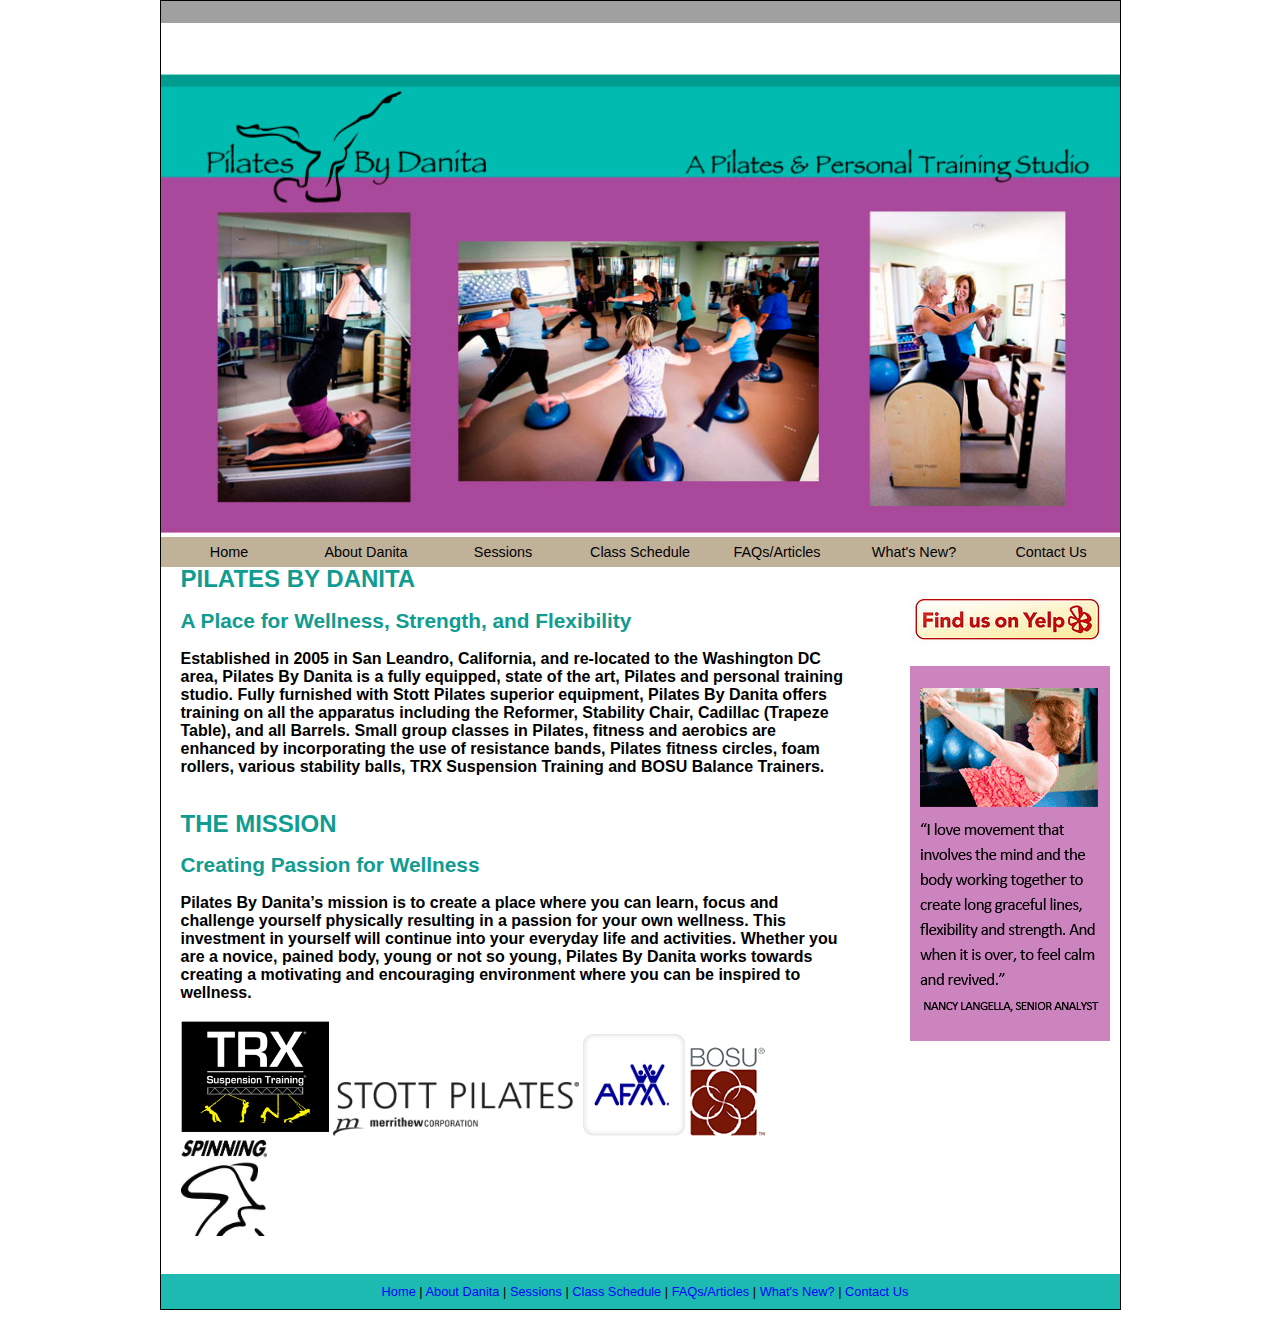
==== index.html @ 330857ef "committing before I get carried away and dont track my changes" ====
<!doctype html>
<html lang="en">
<head>

<script>
    // Google Analytics:  
    (function(i,s,o,g,r,a,m){i['GoogleAnalyticsObject']=r;i[r]=i[r]||function(){
    (i[r].q=i[r].q||[]).push(arguments)},i[r].l=1*new Date();a=s.createElement(o),
    m=s.getElementsByTagName(o)[0];a.async=1;a.src=g;m.parentNode.insertBefore(a,m)
    })(window,document,'script','//www.google-analytics.com/analytics.js','ga');

    ga('create', 'UA-43275667-1', 'pilatesbydanita.com');
    ga('send', 'pageview');
</script>


<meta charset="utf-8">
<meta content="IE=edge,chrome=1" http-equiv="X-UA-Compatible">

<title>Pilates By Danita: Personalized Pilates Instruction in Virginia</title>

<link href="twoColFixRtHdr.css" rel="stylesheet" type="text/css" /><!--[if IE 5]>
<style type="text/css"> 
/* place css box model fixes for IE 5* in this conditional comment */
.twoColFixRtHdr #sidebar1 { width: 220px; }
</style>
<![endif]--><!--[if IE]>
<style type="text/css"> 
/* place css fixes for all versions of IE in this conditional comment */
.twoColFixRtHdr #sidebar1 { padding-top: 30px; }
.twoColFixRtHdr #mainContent { zoom: 1; }
/* the above proprietary zoom property gives IE the hasLayout it needs to avoid several bugs */
</style>
<![endif]-->
<script src="SpryAssets/SpryMenuBar.js" type="text/javascript"></script>
<link href="SpryAssets/SpryMenuBarHorizontal.css" rel="stylesheet" type="text/css" />
<style type="text/css">
<!--
a:link {
	text-decoration: none;
	color: #00F;
}
a:visited {
	text-decoration: none;
	color: #90F;
}
a:hover {
	text-decoration: none;
	color: #C6C;
}
a:active {
	text-decoration: none;
	color: #00F;
}
-->
</style>
<meta name="Description" content="Pilates By Danita is a private Pilates and personal training  studio offering individualized Pilates training on all the classical apparatus as well as small group mat classes. Aerobics and fitness classes round out the options offered at this intimate studio." />
</head>

<body class="twoColFixRtHdr">

<div id="container">
  <div id="header"><img src="assets/graytophead.png" width="959" height="22" alt="gray top head" /><br />
  <img src="assets/whitetophead.png" width="959" height="43" alt="white head" /><img src="assets/header.jpg" width="959" height="459" alt="Header" /></div>
<ul id="MenuBar1" class="MenuBarHorizontal">
      <li><a href="index.html">Home</a>      </li>
      <li><a href="about.html">About Danita</a></li>
      <li><a href="sessions.html">Sessions</a>      </li>
      <li><a href="schedule.html">Class Schedule</a></li>
      <li><a href="faqs.html">FAQs/Articles</a></li>
    <li><a href="whatsNew.html">What's New?</a></li>
<li><a href="Feedback.html">Contact Us</a></li>
</ul>
  <div id="sidebar1">
    <p><a href="http://www.yelp.com/biz/pilates-by-danita-san-leandro"><img src="assets/yelp.jpg" width="196" height="53" alt="yelp" /></a></p>
    <p><img src="assets/square.png" alt="Nancy testimonial" width="200" height="375" /><br />
    </p>
</div>
    <!-- end #sidebar1 -->
  <div id="mainContent">
    <h1 id="mainContent">PILATES BY DANITA</h1>
    <h2>A Place for Wellness, Strength, and Flexibility</h2>
<p>Established in 2005 in San Leandro, California, and re-located to the Washington DC area, Pilates By Danita is a fully equipped, state of the art, Pilates and personal training studio. Fully furnished with Stott Pilates superior equipment, Pilates By Danita offers training on all the apparatus including the Reformer, Stability Chair, Cadillac (Trapeze Table), and all Barrels.  Small group classes in Pilates, fitness and aerobics are enhanced by incorporating the use of resistance bands, Pilates fitness circles, foam rollers, various stability balls, TRX Suspension Training and BOSU Balance Trainers.</p>
<h1 id="mainContent">THE MISSION</h1>
    <h2>Creating Passion for Wellness</h2>
    <p>Pilates By Danita’s mission is to create a place where you can learn, focus and challenge yourself physically resulting in a passion for your own wellness. This investment in yourself will continue into your everyday life and activities. Whether you are a novice, pained body, young or not so young, Pilates By Danita works towards creating a motivating and encouraging environment where you can be inspired to wellness.</p>
    <p><img src="assets/TRX.gif" width="148" height="118" alt="trx logo" /> <img src="assets/SPI-logo_black.jpg" width="246" height="54" alt="stott logo" /> <img src="assets/afaa-logo.png" width="102" height="102" alt="AFAA logo" /> <img src="assets/BOSUlogo_75.gif" width="75" height="89" alt="bosu logo" /><img src="assets/SpinTypeLogo.jpeg" width="86" height="96" alt="Spinning Logo" /></p>
  <!-- end #mainContent --></div>
	<!-- This clearing element should immediately follow the #mainContent div in order to force the #container div to contain all child floats --><br class="clearfloat" />
  <div id="footer">
    <p><a href="index.html">Home</a> | <a href="about.html">About Danita</a> |<a href="sessions.html"> Sessions</a> |<a href="schedule.html"> Class Schedule</a> | <a href="faqs.html">FAQs/Articles</a> |<a href="whatsNew.html"> What's New?</a> | <a href="Feedback.html">Contact Us</a></p>
  <!-- end #footer --></div>
<!-- end #container --></div>
<br />
<script type="text/javascript">
<!--
var MenuBar1 = new Spry.Widget.MenuBar("MenuBar1", {imgDown:"SpryAssets/SpryMenuBarDownHover.gif", imgRight:"SpryAssets/SpryMenuBarRightHover.gif"});
//-->
</script>
</body>
</html>
---- twoColFixRtHdr.css ----
@charset "UTF-8";
body  {
	background: #FFF;
	margin: 0; /* it's good practice to zero the margin and padding of the body element to account for differing browser defaults */
	padding: 0; /* this centers the container in IE 5* browsers. The text is then set to the left aligned default in the #container selector */
	color: #000000;
	font-family: Calibri, Helvetica, sans-serif;
	font-size: 100%;
	border-width: thin;
}
.twoColFixRtHdr #container {
	width: 959px;  /* using 20px less than a full 800px width allows for browser chrome and avoids a horizontal scroll bar */
	background: #FFFFFF;
	margin: 0 auto; /* this overrides the text-align: center on the body element. */
	text-align: left;
	border: 1px solid #000;
} 
.twoColFixRtHdr #header {
	padding: 0;  /* this padding matches the left alignment of the elements in the divs that appear beneath it. If an image is used in the #header instead of text, you may want to remove the padding. */
} 
.twoColFixRtHdr #navBar{
	background: #C3A68A;
	padding: 0;
	margin: 0px;
}
.twoColFixRtHdr #sidebar1 {
	float: right; /* since this element is floated, a width must be given */
	width: 200px; /* the actual width of this div, in standards-compliant browsers, or standards mode in Internet Explorer will include the padding and border in addition to the width */
	background: #FFF; /* the background color will be displayed for the length of the content in the column, but no further */
	padding: 10px 10px;
	color: #000;
}
.twoColFixRtHdr #sidebar p {
	font-size: 0.8em;
	line-height: 1.5;
}
.twoColFixRtHdr #mainContent {
	margin: 0 250px 0 0; /* the right margin on this div element creates the column down the right side of the page - no matter how much content the sidebar1 div contains, the column space will remain. You can remove this margin if you want the #mainContent div's text to fill the #sidebar1 space when the content in #sidebar1 ends. */
	padding: 0 20px; /* remember that padding is the space inside the div box and margin is the space outside the div box */
	font-weight: bold;
} 
.twoColFixRtHdr #mainContent h1{
	text-transform: capitalize;
	color: #109C91;
	padding-left: 0px;
	font-size: 1.5em;
	line-height: 1;
	padding-top: 20px;
}
.twoColFixRtHdr #mainContent h2  {
	color: #109C91;
	font-size: 1.3em;
}
.twoColFixRtHdr #footer {
	padding: 0 10px 0 20px; /* this padding matches the left alignment of the elements in the divs that appear above it. */
	background:#1CBAB0;
} 
.twoColFixRtHdr #footer p {
	margin: 0; /* zeroing the margins of the first element in the footer will avoid the possibility of margin collapse - a space between divs */
	padding: 10px 0; /* padding on this element will create space, just as the the margin would have, without the margin collapse issue */
	text-align: center;
	font-size: 0.8em;
}
.fltrt { /* this class can be used to float an element right in your page. The floated element must precede the element it should be next to on the page. */
	float: right;
	margin-left: 8px;
}
.fltlft { /* this class can be used to float an element left in your page */
	float: left;
	margin-right: 8px;
}
.clearfloat { /* this class should be placed on a div or break element and should be the final element before the close of a container that should fully contain a float */
	clear:both;
    height:0;
    font-size: 1px;
    line-height: 0px;
}
.name {
	text-align: right;
}
---- SpryAssets/SpryMenuBarHorizontal.css ----
@charset "UTF-8";

/* SpryMenuBarHorizontal.css - version 0.6 - Spry Pre-Release 1.6.1 */

/* Copyright (c) 2006. Adobe Systems Incorporated. All rights reserved. */

/*******************************************************************************

 LAYOUT INFORMATION: describes box model, positioning, z-order

 *******************************************************************************/

/* The outermost container of the Menu Bar, an auto width box with no margin or padding */
ul.MenuBarHorizontal
{
	margin: 0;
	padding: 0;
	list-style-type: none;
	font-size: 100%;
	cursor: default;
	width: 959px;
}
/* Set the active Menu Bar with this class, currently setting z-index to accomodate IE rendering bug: http://therealcrisp.xs4all.nl/meuk/IE-zindexbug.html */
ul.MenuBarActive
{
	z-index: 1000;
}
/* Menu item containers, position children relative to this container and are a fixed width */
ul.MenuBarHorizontal li
{
	margin: 0;
	padding: 0;
	list-style-type: none;
	font-size: 90%;
	position: relative;
	text-align: center;
	cursor: pointer;
	width: 137px;
	float: left;
}
/* Submenus should appear below their parent (top: 0) with a higher z-index, but they are initially off the left side of the screen (-1000em) */
ul.MenuBarHorizontal ul
{
	margin: 0;
	padding: 0;
	list-style-type: none;
	font-size: 100%;
	z-index: 1020;
	cursor: default;
	width: 8.2em;
	position: absolute;
	left: -1000em;
}
/* Submenu that is showing with class designation MenuBarSubmenuVisible, we set left to auto so it comes onto the screen below its parent menu item */
ul.MenuBarHorizontal ul.MenuBarSubmenuVisible
{
	left: auto;
}
/* Menu item containers are same fixed width as parent */
ul.MenuBarHorizontal ul li
{
	width: 8.5em;
}
/* Submenus should appear slightly overlapping to the right (95%) and up (-5%) */
ul.MenuBarHorizontal ul ul
{
	position: absolute;
	margin: -5% 0 0 95%;
}
/* Submenu that is showing with class designation MenuBarSubmenuVisible, we set left to 0 so it comes onto the screen */
ul.MenuBarHorizontal ul.MenuBarSubmenuVisible ul.MenuBarSubmenuVisible
{
	left: auto;
	top: 0;
}

/*******************************************************************************

 DESIGN INFORMATION: describes color scheme, borders, fonts

 *******************************************************************************/

/* Submenu containers have borders on all sides */
ul.MenuBarHorizontal ul
{
	border: 1px solid #c0b199;
}
/* Menu items are a light gray block with padding and no text decoration */
ul.MenuBarHorizontal a
{
	display: block;
	cursor: pointer;
	background-color: #c0b199;
	padding: 0.5em 0.75em;
	color: #000;
	text-decoration: none;
}
/* Menu items that have mouse over or focus have a blue background and white text */
ul.MenuBarHorizontal a:hover, ul.MenuBarHorizontal a:focus
{
	background-color: #c0b199;
	color: #FFF;
}
/* Menu items that are open with submenus are set to MenuBarItemHover with a blue background and white text */
ul.MenuBarHorizontal a.MenuBarItemHover, ul.MenuBarHorizontal a.MenuBarItemSubmenuHover, ul.MenuBarHorizontal a.MenuBarSubmenuVisible
{
	background-color: #c0b199;
	color: #FFF;
}

/*******************************************************************************

 SUBMENU INDICATION: styles if there is a submenu under a given menu item

 *******************************************************************************/

/* Menu items that have a submenu have the class designation MenuBarItemSubmenu and are set to use a background image positioned on the far left (95%) and centered vertically (50%) */
ul.MenuBarHorizontal a.MenuBarItemSubmenu
{
	background-image: url(SpryMenuBarDown.gif);
	background-repeat: no-repeat;
	background-position: 95% 50%;
}
/* Menu items that have a submenu have the class designation MenuBarItemSubmenu and are set to use a background image positioned on the far left (95%) and centered vertically (50%) */
ul.MenuBarHorizontal ul a.MenuBarItemSubmenu
{
	background-image: url(SpryMenuBarRight.gif);
	background-repeat: no-repeat;
	background-position: 95% 50%;
}
/* Menu items that are open with submenus have the class designation MenuBarItemSubmenuHover and are set to use a "hover" background image positioned on the far left (95%) and centered vertically (50%) */
ul.MenuBarHorizontal a.MenuBarItemSubmenuHover
{
	background-image: url(SpryMenuBarDownHover.gif);
	background-repeat: no-repeat;
	background-position: 95% 50%;
}
/* Menu items that are open with submenus have the class designation MenuBarItemSubmenuHover and are set to use a "hover" background image positioned on the far left (95%) and centered vertically (50%) */
ul.MenuBarHorizontal ul a.MenuBarItemSubmenuHover
{
	background-image: url(SpryMenuBarRightHover.gif);
	background-repeat: no-repeat;
	background-position: 95% 50%;
}

/*******************************************************************************

 BROWSER HACKS: the hacks below should not be changed unless you are an expert

 *******************************************************************************/

/* HACK FOR IE: to make sure the sub menus show above form controls, we underlay each submenu with an iframe */
ul.MenuBarHorizontal iframe
{
	position: absolute;
	z-index: 1010;
	filter:alpha(opacity:0.1);
}
/* HACK FOR IE: to stabilize appearance of menu items; the slash in float is to keep IE 5.0 from parsing */
@media screen, projection
{
	ul.MenuBarHorizontal li.MenuBarItemIE
	{
		display: inline;
		f\loat: left;
		background: #FFF;
	}
}
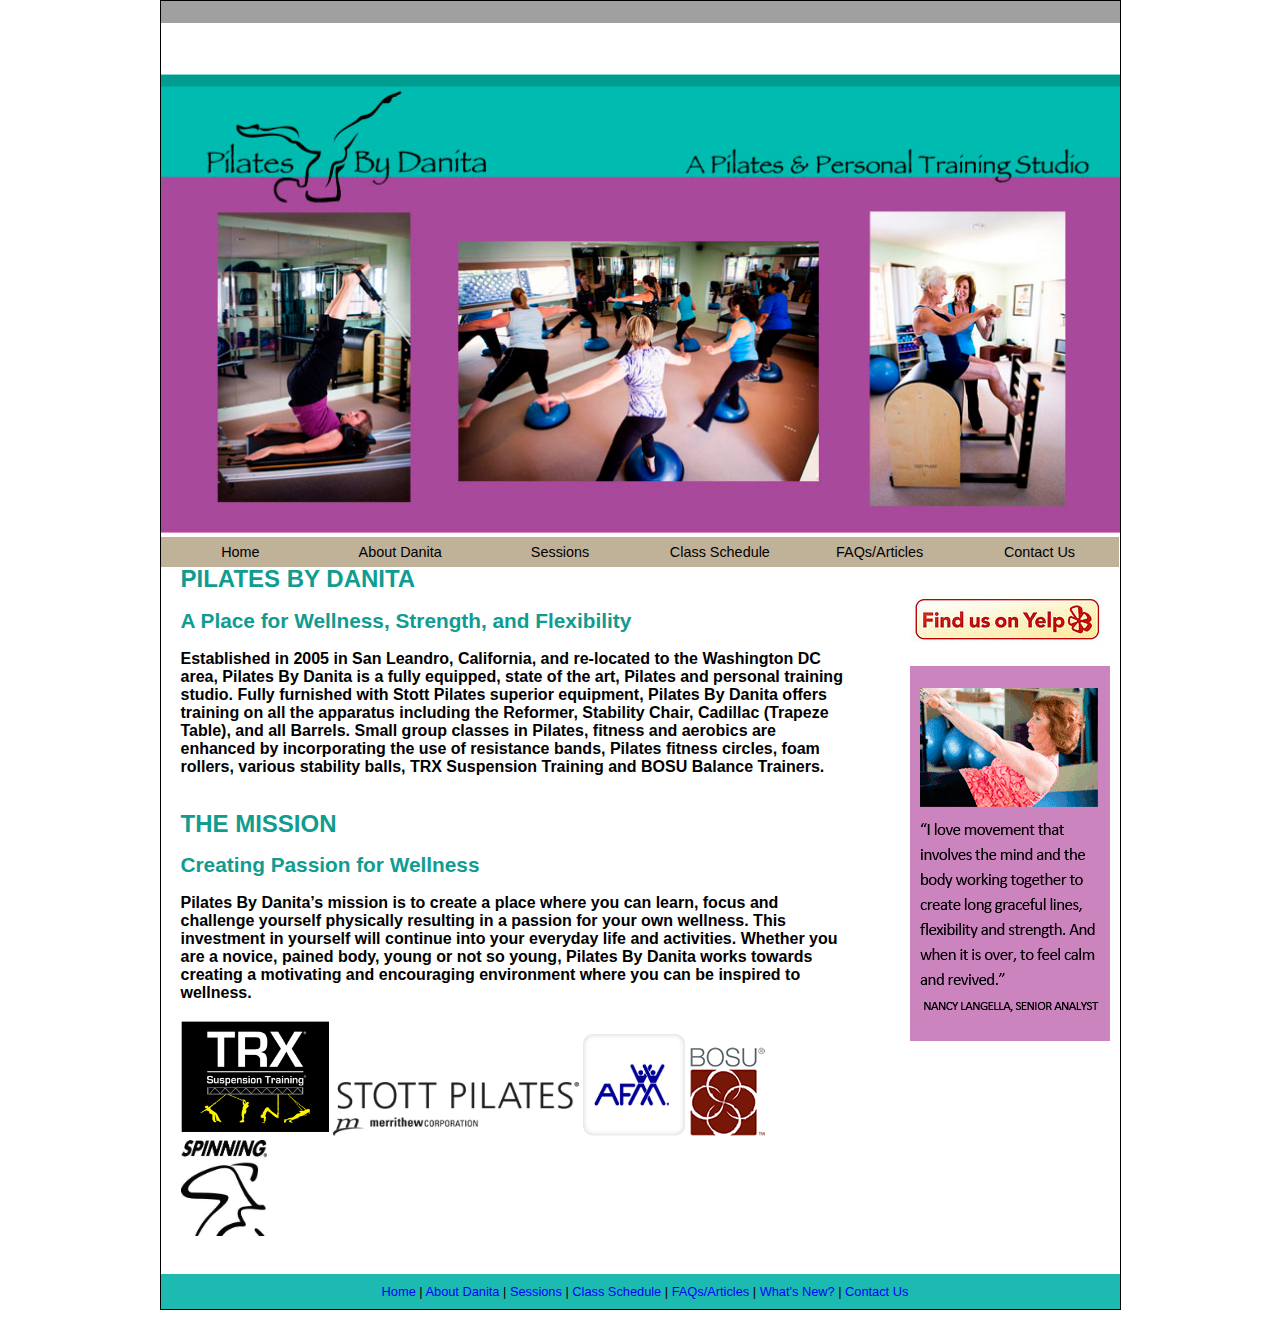
==== commit c8667e99: "some modifications that weren't commited last time editing" ====
--- a/index.html
+++ b/index.html
@@ -3,7 +3,7 @@
 <head>
 
 <script>
-    // Google Analytics:  
+    // Google Analytics:
     (function(i,s,o,g,r,a,m){i['GoogleAnalyticsObject']=r;i[r]=i[r]||function(){
     (i[r].q=i[r].q||[]).push(arguments)},i[r].l=1*new Date();a=s.createElement(o),
     m=s.getElementsByTagName(o)[0];a.async=1;a.src=g;m.parentNode.insertBefore(a,m)
@@ -18,14 +18,15 @@
 <meta content="IE=edge,chrome=1" http-equiv="X-UA-Compatible">
 
 <title>Pilates By Danita: Personalized Pilates Instruction in Virginia</title>
+<meta name="description" content="Danita's Pilates instruction uses unique and personalized training programs for individual clients, with a special emphasis on their specific needs and abilities.">
 
 <link href="twoColFixRtHdr.css" rel="stylesheet" type="text/css" /><!--[if IE 5]>
-<style type="text/css"> 
+<style type="text/css">
 /* place css box model fixes for IE 5* in this conditional comment */
 .twoColFixRtHdr #sidebar1 { width: 220px; }
 </style>
 <![endif]--><!--[if IE]>
-<style type="text/css"> 
+<style type="text/css">
 /* place css fixes for all versions of IE in this conditional comment */
 .twoColFixRtHdr #sidebar1 { padding-top: 30px; }
 .twoColFixRtHdr #mainContent { zoom: 1; }
@@ -62,15 +63,17 @@
 <div id="container">
   <div id="header"><img src="assets/graytophead.png" width="959" height="22" alt="gray top head" /><br />
   <img src="assets/whitetophead.png" width="959" height="43" alt="white head" /><img src="assets/header.jpg" width="959" height="459" alt="Header" /></div>
+
 <ul id="MenuBar1" class="MenuBarHorizontal">
-      <li><a href="index.html">Home</a>      </li>
-      <li><a href="about.html">About Danita</a></li>
-      <li><a href="sessions.html">Sessions</a>      </li>
-      <li><a href="schedule.html">Class Schedule</a></li>
-      <li><a href="faqs.html">FAQs/Articles</a></li>
-    <li><a href="whatsNew.html">What's New?</a></li>
-<li><a href="Feedback.html">Contact Us</a></li>
+    <li><a href="index.html">Home</a></li>
+    <li><a href="about.html">About Danita</a></li>
+    <li><a href="sessions.html">Sessions</a></li>
+    <li><a href="schedule.html">Class Schedule</a></li>
+    <li><a href="faqs.html">FAQs/Articles</a></li>
+    <li><a href="Feedback.html">Contact Us</a></li>
+    <!--<li><a href="whatsNew.html">What's New?</a></li>-->
 </ul>
+
   <div id="sidebar1">
     <p><a href="http://www.yelp.com/biz/pilates-by-danita-san-leandro"><img src="assets/yelp.jpg" width="196" height="53" alt="yelp" /></a></p>
     <p><img src="assets/square.png" alt="Nancy testimonial" width="200" height="375" /><br />
--- a/SpryAssets/SpryMenuBarHorizontal.css
+++ b/SpryAssets/SpryMenuBarHorizontal.css
@@ -35,7 +35,7 @@
 	position: relative;
 	text-align: center;
 	cursor: pointer;
-	width: 137px;
+	width: 16.666%;
 	float: left;
 }
 /* Submenus should appear below their parent (top: 0) with a higher z-index, but they are initially off the left side of the screen (-1000em) */
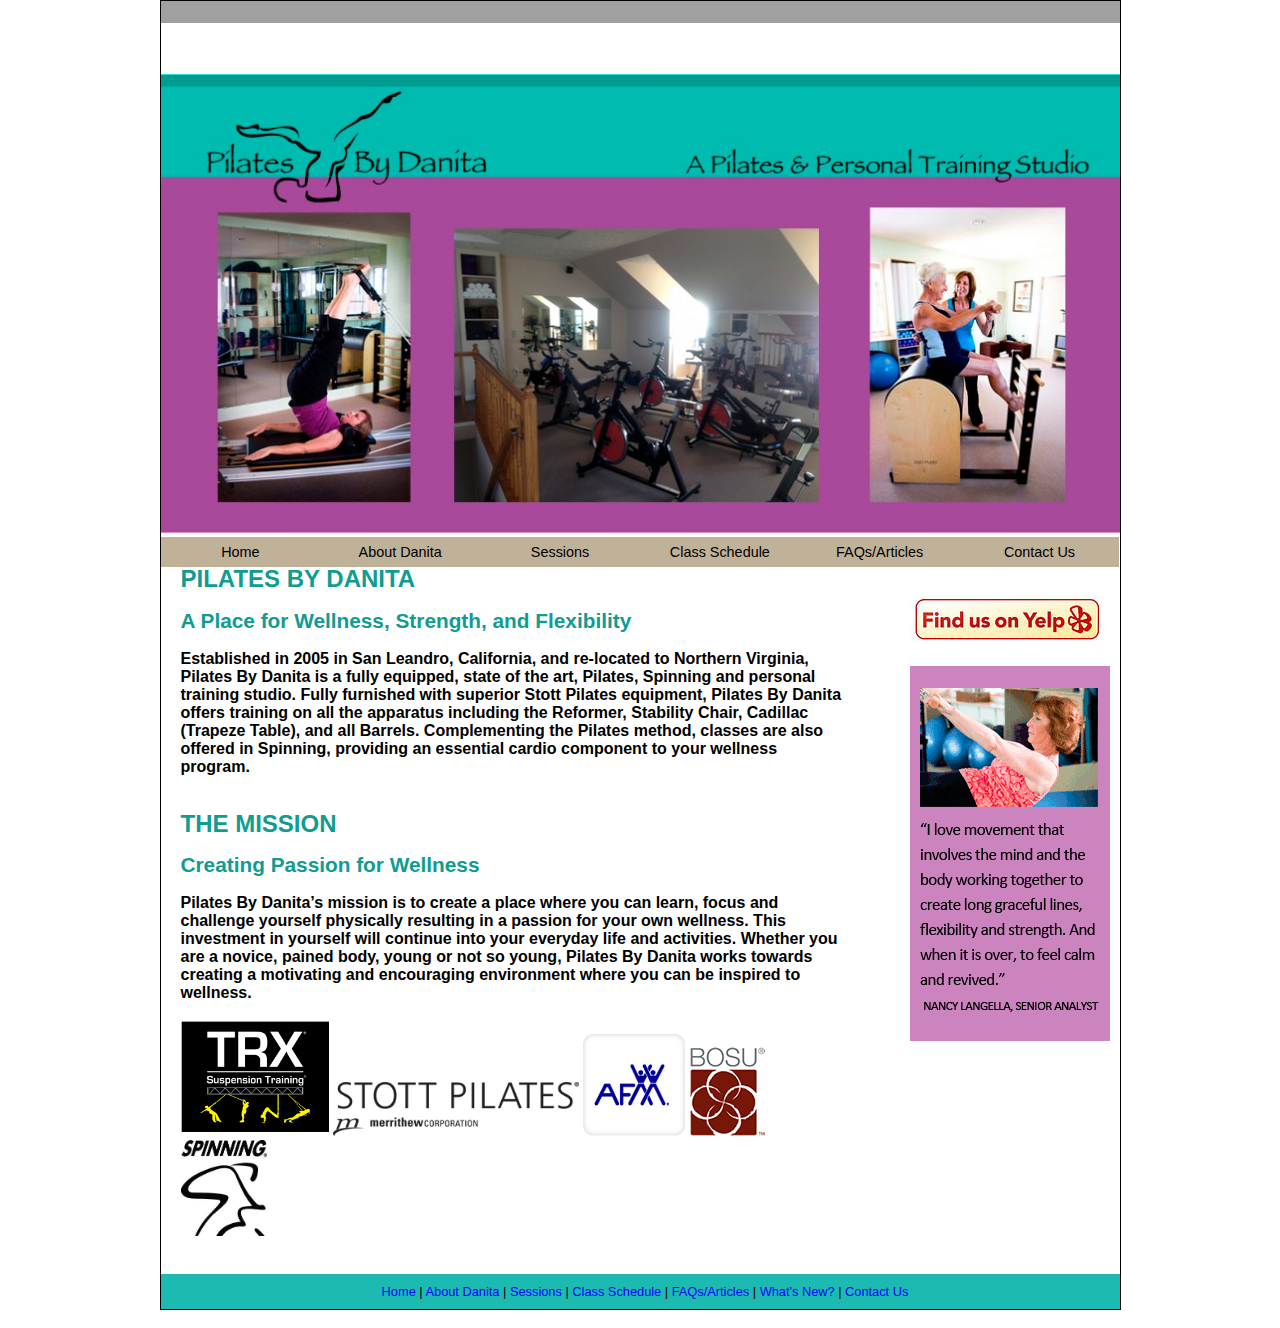
==== commit 322dac4c: "text changes for about me and homepage" ====
--- a/index.html
+++ b/index.html
@@ -83,7 +83,7 @@
   <div id="mainContent">
     <h1 id="mainContent">PILATES BY DANITA</h1>
     <h2>A Place for Wellness, Strength, and Flexibility</h2>
-<p>Established in 2005 in San Leandro, California, and re-located to the Washington DC area, Pilates By Danita is a fully equipped, state of the art, Pilates and personal training studio. Fully furnished with Stott Pilates superior equipment, Pilates By Danita offers training on all the apparatus including the Reformer, Stability Chair, Cadillac (Trapeze Table), and all Barrels.  Small group classes in Pilates, fitness and aerobics are enhanced by incorporating the use of resistance bands, Pilates fitness circles, foam rollers, various stability balls, TRX Suspension Training and BOSU Balance Trainers.</p>
+<p>Established in 2005 in San Leandro, California, and re-located to Northern Virginia, Pilates By Danita is a fully equipped, state of the art, Pilates, Spinning and personal training studio. Fully furnished with superior Stott Pilates equipment, Pilates By Danita offers training on all the apparatus including the Reformer, Stability Chair, Cadillac (Trapeze Table), and all Barrels. Complementing the Pilates method, classes are also offered in Spinning, providing an essential cardio component to your wellness program.</p>
 <h1 id="mainContent">THE MISSION</h1>
     <h2>Creating Passion for Wellness</h2>
     <p>Pilates By Danita’s mission is to create a place where you can learn, focus and challenge yourself physically resulting in a passion for your own wellness. This investment in yourself will continue into your everyday life and activities. Whether you are a novice, pained body, young or not so young, Pilates By Danita works towards creating a motivating and encouraging environment where you can be inspired to wellness.</p>
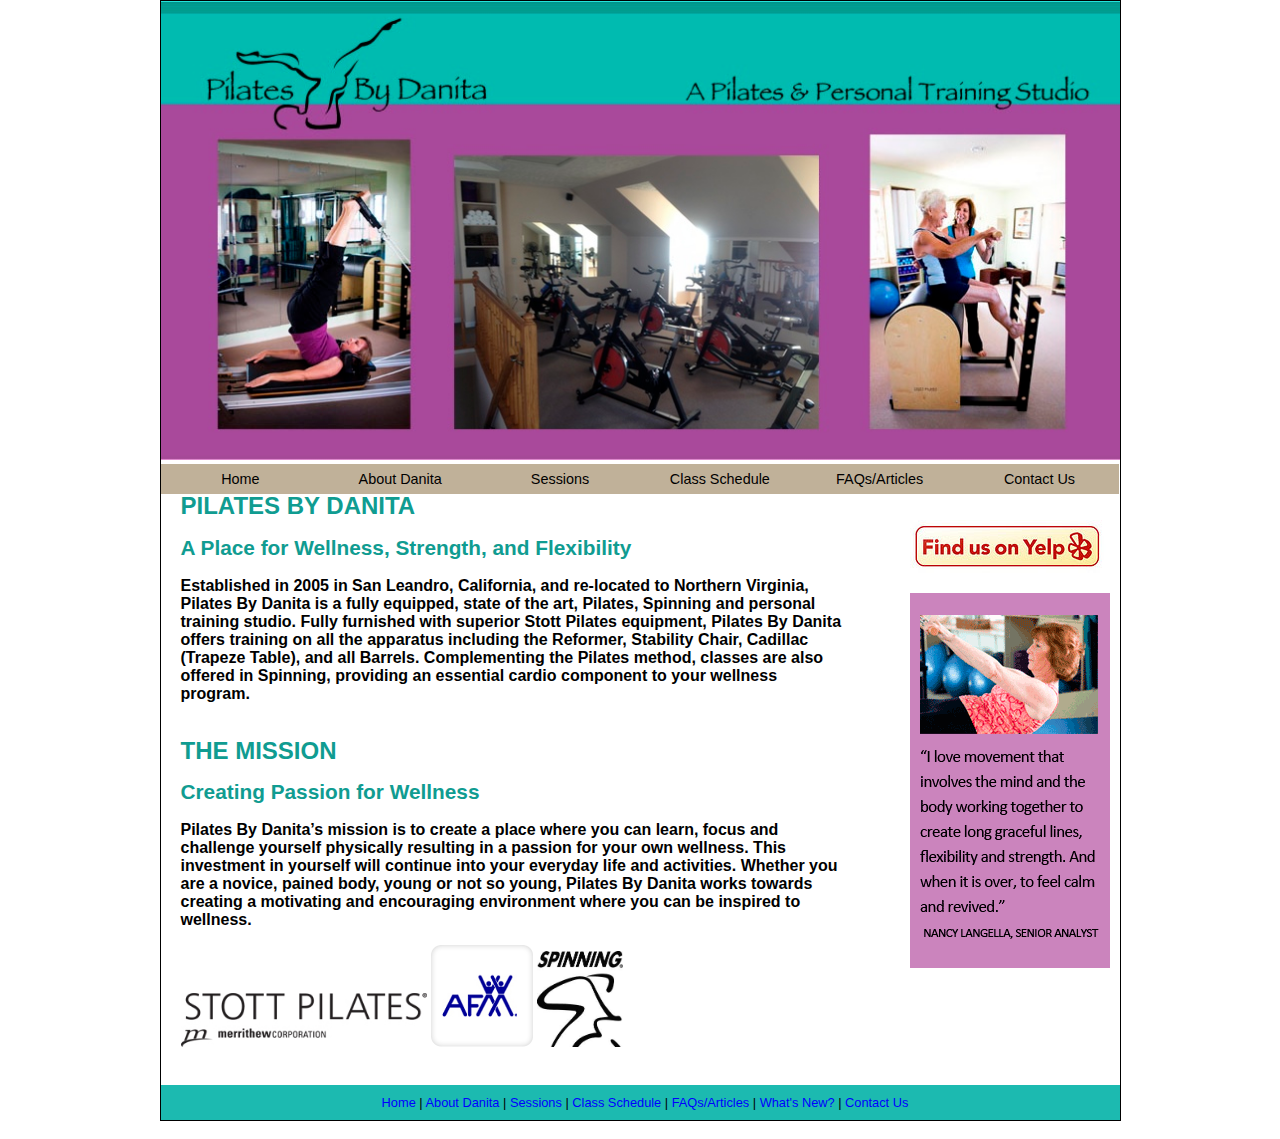
==== commit 709750fc: "header changes" ====
--- a/index.html
+++ b/index.html
@@ -61,8 +61,10 @@
 <body class="twoColFixRtHdr">
 
 <div id="container">
-  <div id="header"><img src="assets/graytophead.png" width="959" height="22" alt="gray top head" /><br />
-  <img src="assets/whitetophead.png" width="959" height="43" alt="white head" /><img src="assets/header.jpg" width="959" height="459" alt="Header" /></div>
+
+    <div id="header">
+      <img src="assets/header.jpg" width="959" height="459" alt="Header" />
+    </div>
 
 <ul id="MenuBar1" class="MenuBarHorizontal">
     <li><a href="index.html">Home</a></li>
@@ -87,7 +89,11 @@
 <h1 id="mainContent">THE MISSION</h1>
     <h2>Creating Passion for Wellness</h2>
     <p>Pilates By Danita’s mission is to create a place where you can learn, focus and challenge yourself physically resulting in a passion for your own wellness. This investment in yourself will continue into your everyday life and activities. Whether you are a novice, pained body, young or not so young, Pilates By Danita works towards creating a motivating and encouraging environment where you can be inspired to wellness.</p>
-    <p><img src="assets/TRX.gif" width="148" height="118" alt="trx logo" /> <img src="assets/SPI-logo_black.jpg" width="246" height="54" alt="stott logo" /> <img src="assets/afaa-logo.png" width="102" height="102" alt="AFAA logo" /> <img src="assets/BOSUlogo_75.gif" width="75" height="89" alt="bosu logo" /><img src="assets/SpinTypeLogo.jpeg" width="86" height="96" alt="Spinning Logo" /></p>
+    <p>
+        <img src="assets/SPI-logo_black.jpg" width="246" height="54" alt="stott logo" />
+        <img src="assets/afaa-logo.png" width="102" height="102" alt="AFAA logo" />
+        <img src="assets/SpinTypeLogo.jpeg" width="86" height="96" alt="Spinning Logo" />
+    </p>
   <!-- end #mainContent --></div>
 	<!-- This clearing element should immediately follow the #mainContent div in order to force the #container div to contain all child floats --><br class="clearfloat" />
   <div id="footer">
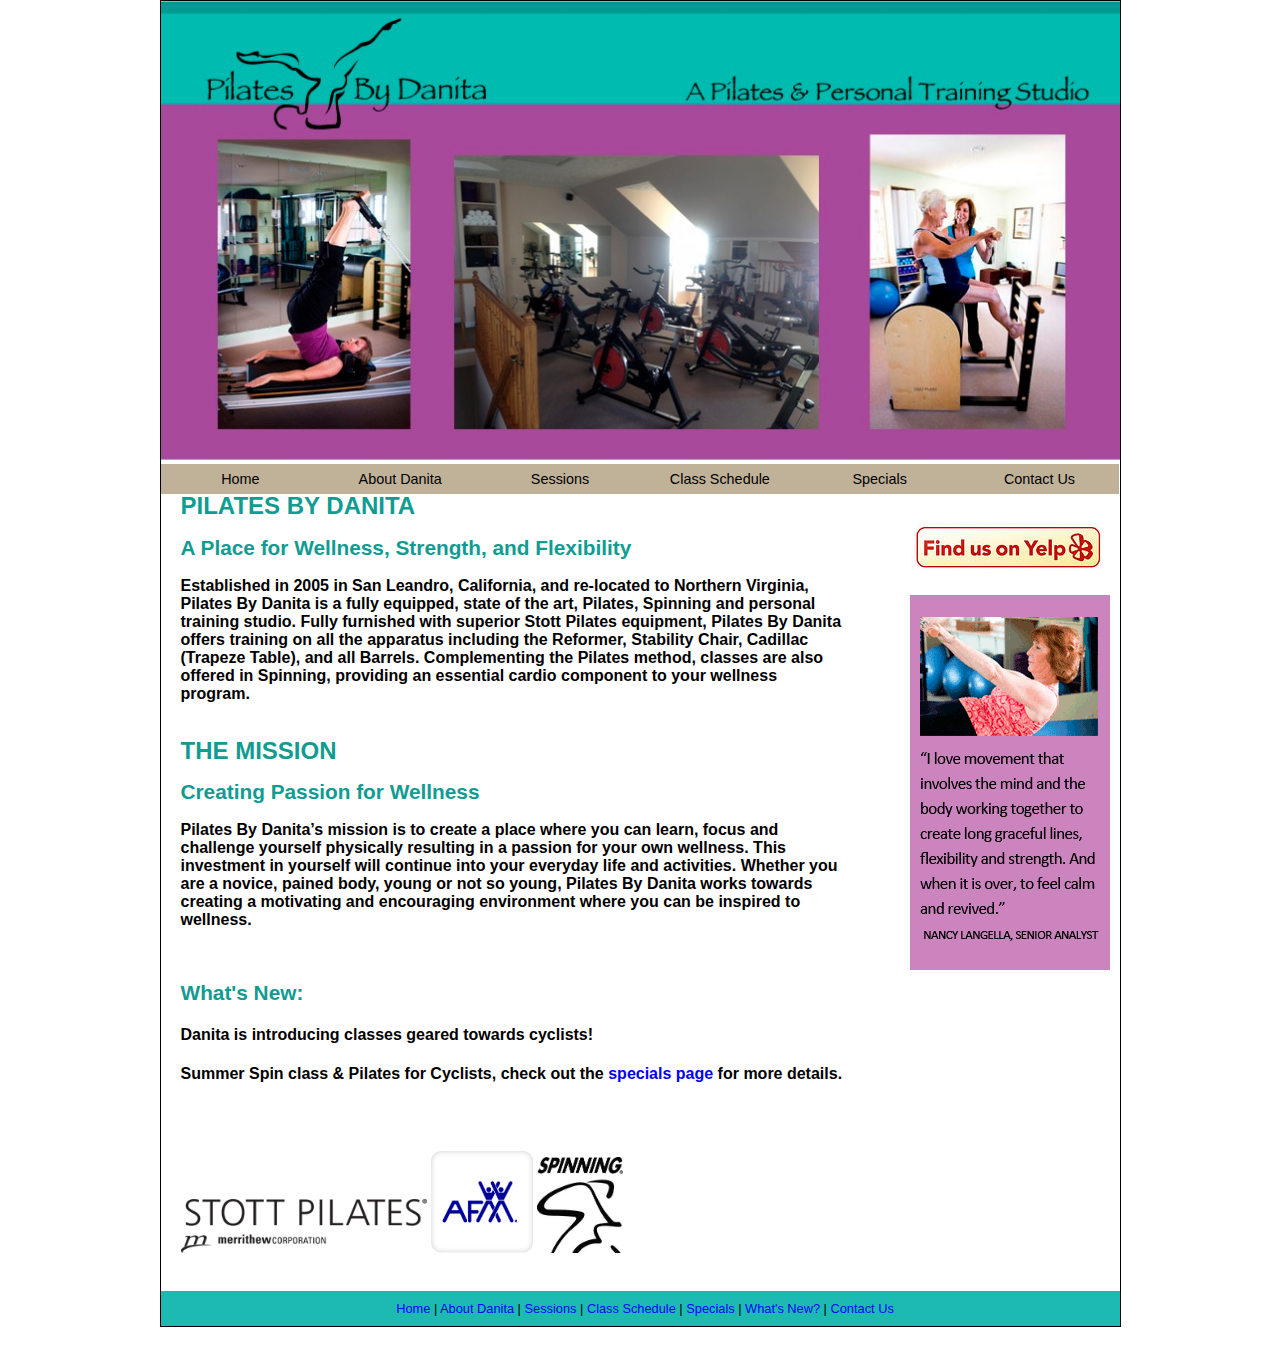
==== commit 981c705a: "two new specials for cycling" ====
--- a/index.html
+++ b/index.html
@@ -71,7 +71,7 @@
     <li><a href="about.html">About Danita</a></li>
     <li><a href="sessions.html">Sessions</a></li>
     <li><a href="schedule.html">Class Schedule</a></li>
-    <li><a href="faqs.html">FAQs/Articles</a></li>
+    <li><a href="specials.html">Specials</a></li>
     <li><a href="Feedback.html">Contact Us</a></li>
     <!--<li><a href="whatsNew.html">What's New?</a></li>-->
 </ul>
@@ -89,6 +89,12 @@
 <h1 id="mainContent">THE MISSION</h1>
     <h2>Creating Passion for Wellness</h2>
     <p>Pilates By Danita’s mission is to create a place where you can learn, focus and challenge yourself physically resulting in a passion for your own wellness. This investment in yourself will continue into your everyday life and activities. Whether you are a novice, pained body, young or not so young, Pilates By Danita works towards creating a motivating and encouraging environment where you can be inspired to wellness.</p>
+    <br>
+    <h2>What's New:</h2>
+    <h4>Danita is introducing classes geared towards cyclists!</h4>
+    <p>Summer Spin class &amp; Pilates for Cyclists, check out the <a href="specials.html">specials page</a> for more details.</p>
+    <br>
+    <br>
     <p>
         <img src="assets/SPI-logo_black.jpg" width="246" height="54" alt="stott logo" />
         <img src="assets/afaa-logo.png" width="102" height="102" alt="AFAA logo" />
@@ -97,7 +103,7 @@
   <!-- end #mainContent --></div>
 	<!-- This clearing element should immediately follow the #mainContent div in order to force the #container div to contain all child floats --><br class="clearfloat" />
   <div id="footer">
-    <p><a href="index.html">Home</a> | <a href="about.html">About Danita</a> |<a href="sessions.html"> Sessions</a> |<a href="schedule.html"> Class Schedule</a> | <a href="faqs.html">FAQs/Articles</a> |<a href="whatsNew.html"> What's New?</a> | <a href="Feedback.html">Contact Us</a></p>
+    <p><a href="index.html">Home</a> | <a href="about.html">About Danita</a> |<a href="sessions.html"> Sessions</a> |<a href="schedule.html"> Class Schedule</a> | <a href="specials.html">Specials</a> |<a href="whatsNew.html"> What's New?</a> | <a href="Feedback.html">Contact Us</a></p>
   <!-- end #footer --></div>
 <!-- end #container --></div>
 <br />
--- a/twoColFixRtHdr.css
+++ b/twoColFixRtHdr.css
@@ -14,10 +14,10 @@
 	margin: 0 auto; /* this overrides the text-align: center on the body element. */
 	text-align: left;
 	border: 1px solid #000;
-} 
+}
 .twoColFixRtHdr #header {
 	padding: 0;  /* this padding matches the left alignment of the elements in the divs that appear beneath it. If an image is used in the #header instead of text, you may want to remove the padding. */
-} 
+}
 .twoColFixRtHdr #navBar{
 	background: #C3A68A;
 	padding: 0;
@@ -38,7 +38,7 @@
 	margin: 0 250px 0 0; /* the right margin on this div element creates the column down the right side of the page - no matter how much content the sidebar1 div contains, the column space will remain. You can remove this margin if you want the #mainContent div's text to fill the #sidebar1 space when the content in #sidebar1 ends. */
 	padding: 0 20px; /* remember that padding is the space inside the div box and margin is the space outside the div box */
 	font-weight: bold;
-} 
+}
 .twoColFixRtHdr #mainContent h1{
 	text-transform: capitalize;
 	color: #109C91;
@@ -54,7 +54,7 @@
 .twoColFixRtHdr #footer {
 	padding: 0 10px 0 20px; /* this padding matches the left alignment of the elements in the divs that appear above it. */
 	background:#1CBAB0;
-} 
+}
 .twoColFixRtHdr #footer p {
 	margin: 0; /* zeroing the margins of the first element in the footer will avoid the possibility of margin collapse - a space between divs */
 	padding: 10px 0; /* padding on this element will create space, just as the the margin would have, without the margin collapse issue */
@@ -78,3 +78,22 @@
 .name {
 	text-align: right;
 }
+.centered {
+    text-align: center;
+}
+.centered img {
+    margin: 0 auto;
+}
+hr {
+    display: block;
+    height: 1px;
+    border: 0;
+    background: #666;
+}
+a img {
+    border: 1px solid transparent;
+}
+a:hover img {
+    opacity: 0.5;
+    border: 1px solid #333;
+}